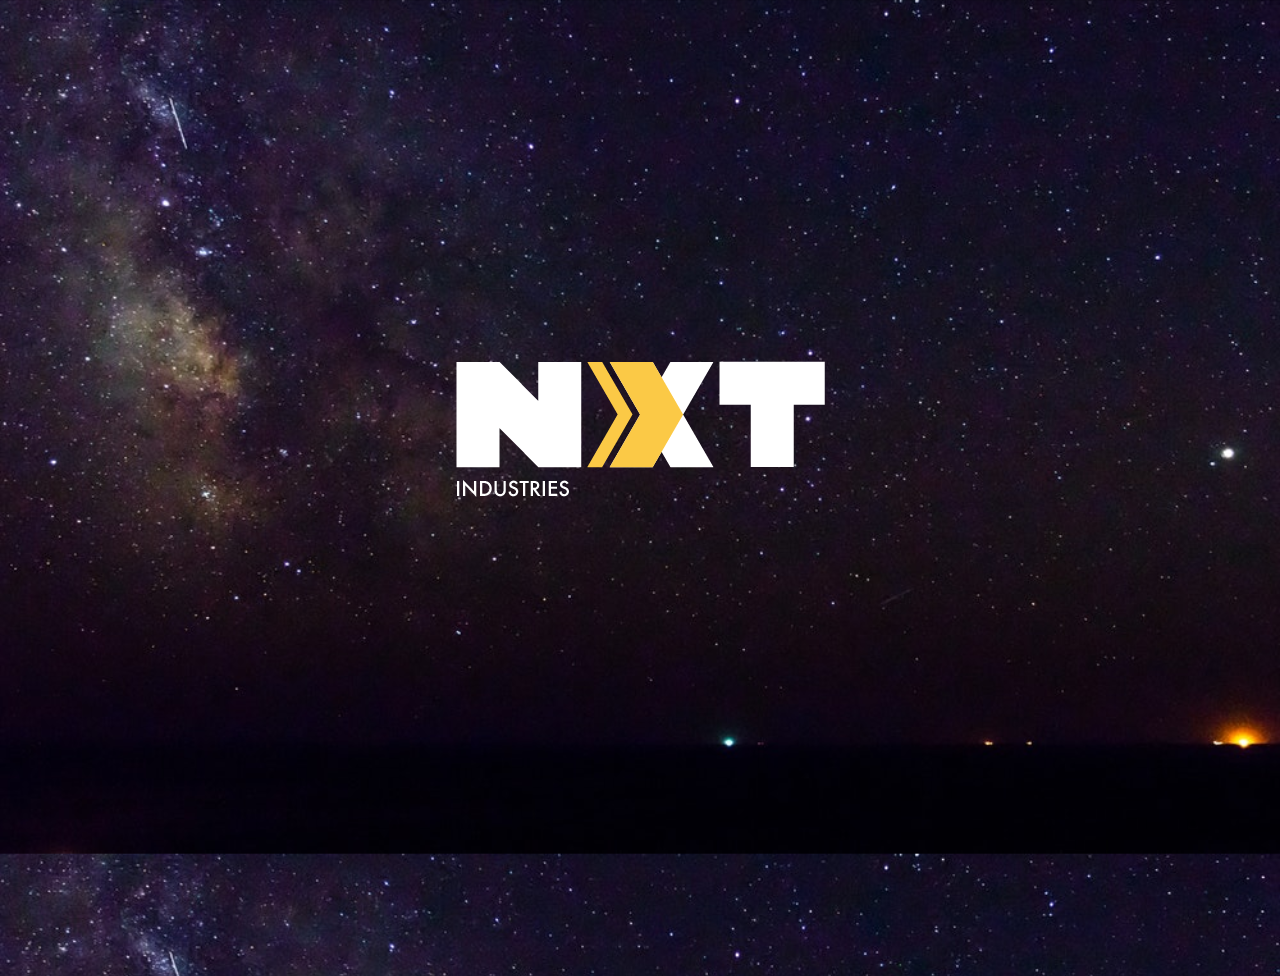
==== index.html @ e03101c5 "Desktop Version 1.1" ====
<!DOCTYPE html>
<html lang="en">
<head>
    <meta charset="UTF-8">
    <meta name="viewport" content="width=device-width, initial-scale=1.0">
    <meta http-equiv="X-UA-Compatible" content="ie=edge">
    <link href="https://fonts.googleapis.com/css?family=Ubuntu&display=swap" rel="stylesheet">
    <link rel="stylesheet" href="styles.css">
    <title>NXT Industries</title>
</head>
<body>
    <div class="planet1-container">
        <img src="images/planet1.png" alt="" class="planet1">
    </div>
    <div class="planet2-container">
        <img src="images/planet2.png" alt="" class="planet2">
    </div>
    <div class="planet3-container">
        <img src="images/planet3.png" alt="" class="planet3">
    </div>
    
    <div class="container">
        <div class="x">
            <img src="images/nxtlogo.png" alt="" class="mainlogo">
        </div>
        <div class="y">
            <button class="button">Take the Trip</button>
        </div>
    </div>
    <script>
        
    </script>
</body>
</html>
---- styles.css ----
html, body {
    margin: 0;
    padding: 0;
    width: 100%;
   }
   
   body {
    height: 100vh;
    display: flex;
    justify-content: center;
    align-items: center;
    background: url('images/background.jpeg');
    background-size: 100vw;
    background-repeat: none;
    position: relative; 
   }

   .planet1{
       width: 10%;
       filter: blur(1px);
       position: absolute;
       top: 5%;
       right: 5%;
       z-index: 1;
       animation: planet1 1.5s;
       animation-fill-mode: forwards;
       animation-delay: 1.7s;
       opacity: 0;
       animation-timing-function: ease;
   }

   @keyframes planet1 {
        from{
            opacity: 0;
            transform: translateX(-5px)
        }
        to{
            opacity: 1;
            transform: translateX(5px)
            
        }
   }
   
   .planet2{
       width: 20%;
       filter: blur(1px);
       position: absolute;
       top: 80%;
       right: 90%;
       z-index: 2;
       animation: planet2 1.5s;
       animation-fill-mode: forwards;
       animation-delay: 1.9s;
       opacity: 0;
       animation-timing-function: ease;
   }

   @keyframes planet2 {
    from{
        opacity: 0;
        /* transform: translate(10px); */
    }
    to{
        opacity: 1;
        transform: translate(-10px);
    }
}
   
   .planet3{
       width: 15%;
       filter: blur(1px);
       position: absolute;
       top: 25%;
       right: 60%;
       z-index: 3;
       animation: planet3 1.5s;
       animation-fill-mode: forwards;
       animation-delay: 2.1s;
       opacity: 0;
       animation-timing-function: ease-out;
   }

   @keyframes planet3 {
    from{
        opacity: 0;
        transform: translate(-40px);
    }
    to{
        opacity: 1;
    }
}

   .container{
    display: grid;
    width: 70vw;
    grid-template-rows: 3fr 1fr;
    z-index: 5;
   }

   .x, .y{
    display: flex;
    justify-content: center;
    align-items: center; 
   }

   .x{
       animation: logo 1s;
   }

   @keyframes logo{
       from{
           opacity: 0;
        }
        
        to{
            opacity: 1;
            animation-fill-mode: forwards;
       }
   }

   .y{
    animation: btnY 1.5s;
    animation-delay: 1s;
    animation-fill-mode: forwards;
    opacity: 0;
}

@keyframes btnY{
    from{
        opacity: 0;
     }
     
     to{
         opacity: 1;
    }
}
    
   .button {
    background: none;
    color: whitesmoke;
    width: 240px;
    height: 40px;
    border: 1px solid whitesmoke;
    font-size: 18px;
    border-radius: 20px;
    transition: .6s;
    overflow: hidden;
   }
   
   .button:focus {
    outline: none;
   }
   
   .button:hover {
    background: white;
    cursor: pointer;
    color: black;
    transform: scale(1.05);
   }
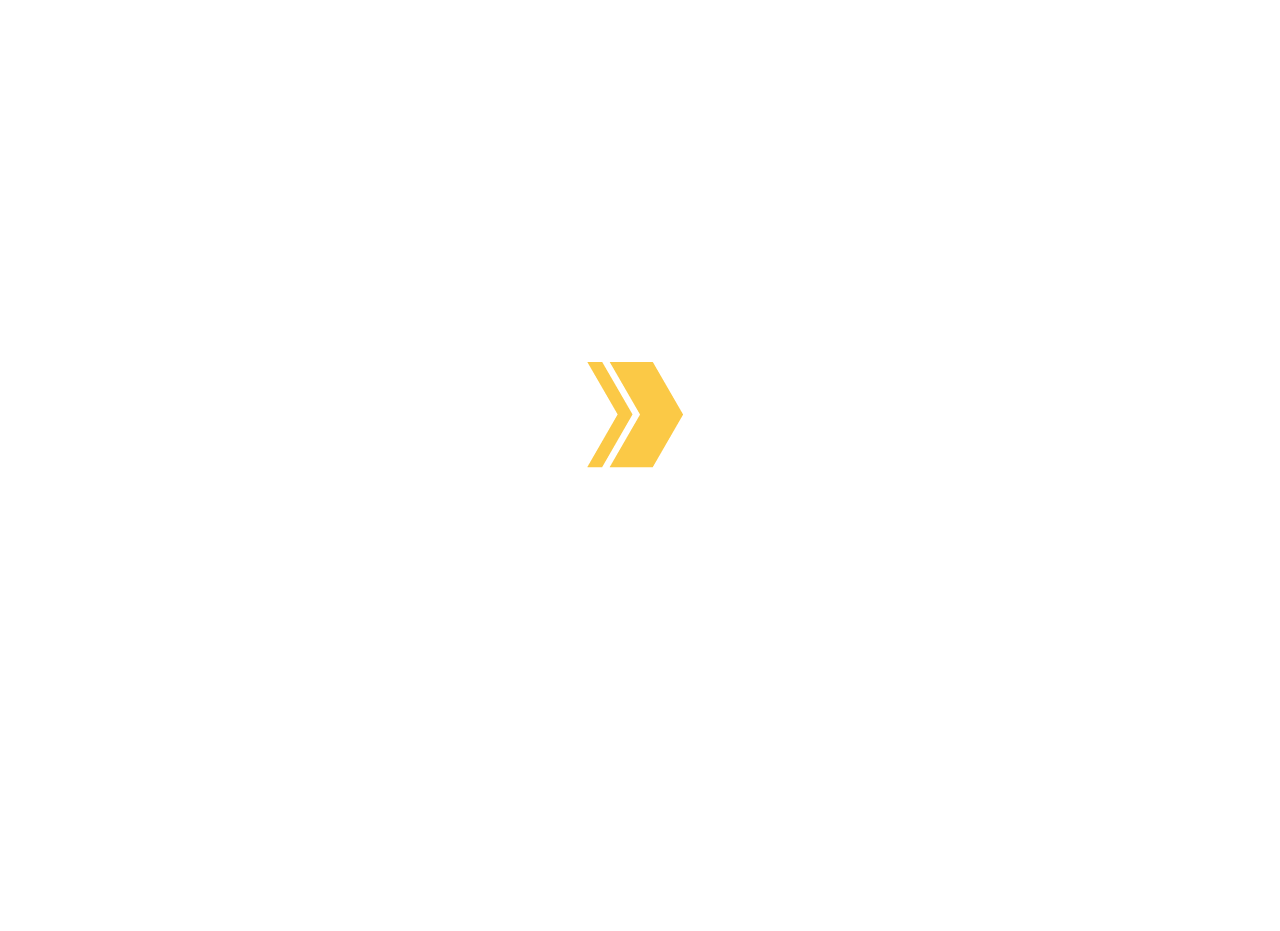
==== commit 51e2c18f: "Desktop Version 1.7" ====
--- a/index.html
+++ b/index.html
@@ -5,30 +5,32 @@
     <meta name="viewport" content="width=device-width, initial-scale=1.0">
     <meta http-equiv="X-UA-Compatible" content="ie=edge">
     <link href="https://fonts.googleapis.com/css?family=Ubuntu&display=swap" rel="stylesheet">
-    <link rel="stylesheet" href="styles.css">
+    <link rel="stylesheet" href="/styles/styles.css">
     <title>NXT Industries</title>
 </head>
 <body>
     <div class="planet1-container">
-        <img src="images/planet1.png" alt="" class="planet1">
+        <img src="/images/planet1.png" alt="" class="planet1">
     </div>
     <div class="planet2-container">
-        <img src="images/planet2.png" alt="" class="planet2">
+        <img src="/images/planet2.png" alt="" class="planet2">
     </div>
     <div class="planet3-container">
-        <img src="images/planet3.png" alt="" class="planet3">
+        <img src="/images/planet3.png" alt="" class="planet3">
     </div>
     
     <div class="container">
         <div class="x">
-            <img src="images/nxtlogo.png" alt="" class="mainlogo">
+            <img src="/images/nxtlogo.png" alt="" class="mainlogo">
         </div>
         <div class="y">
-            <button class="button">Take the Trip</button>
+            <a href="solar-system.html">
+                <button class="button" >Take the Trip</button>
+            </a>
         </div>
     </div>
     <script>
         
     </script>
 </body>
-</html>+</html>
--- a/styles/styles.css
+++ b/styles/styles.css
@@ -0,0 +1,519 @@
+html{
+    margin: 0;
+    padding: 0;
+    height: 100%;
+    width: 100%;
+   }
+   
+body {
+    margin: 0;
+    padding: 0;
+    height: 100vh;
+    display: flex;
+    justify-content: center;
+    align-items: center;
+    background: url('../images/background.jpg');
+    background-size: 100% 100%;
+    background-repeat: none;
+    position: relative;
+    font-family: Ubuntu; 
+    color: white;
+   }
+
+.planet1{
+    width: 10%;
+    filter: blur(.5px);
+    position: absolute;
+    top: 5%;
+    right: 5%;
+    z-index: 1;
+    animation: planet1 1.5s;
+    animation-fill-mode: forwards;
+    animation-delay: 1.7s;
+    opacity: 0;
+    animation-timing-function: ease;
+}
+
+@keyframes planet1 {
+    from{
+        opacity: 0;
+        transform: translateX(-5px)
+    }
+    to{
+        opacity: 1;
+        transform: translateX(5px)   
+    }
+}
+   
+.planet2{
+    width: 20%;
+    filter: blur(.5px);
+    position: absolute;
+    top: 75%;
+    right: 89%;
+    z-index: 2;
+    animation: planet2 1.5s;
+    animation-fill-mode: forwards;
+    animation-delay: 1.9s;
+    opacity: 0;
+    animation-timing-function: ease;
+}
+
+@keyframes planet2 {
+    from{
+        opacity: 0;
+        /* transform: translate(10px); */
+    }
+    to{
+        opacity: 1;
+        transform: translate(-10px);
+    }
+}
+   
+   .planet3{
+       width: 15%;
+       filter: blur(.5px);
+       position: absolute;
+       top: 20%;
+       right: 60%;
+       z-index: 3;
+       animation: planet3 1.5s;
+       animation-fill-mode: forwards;
+       animation-delay: 2.1s;
+       opacity: 0;
+       animation-timing-function: ease-out;
+   }
+
+   @keyframes planet3 {
+    from{
+        opacity: 0;
+        transform: translate(-40px);
+    }
+    to{
+        opacity: 1;
+    }
+}
+
+.container{
+    display: grid;
+    width: 70vw;
+    grid-template-rows: 3fr 1fr;
+    z-index: 5;
+    background: transparent;
+}
+
+.x, .y{
+    display: flex;
+    justify-content: center;
+    align-items: center; 
+}
+
+.x{
+    animation: logo 1s;
+}
+
+@keyframes logo{
+    from{
+        opacity: 0;
+    }
+        
+    to{
+        opacity: 1;
+        animation-fill-mode: forwards;
+    }
+}
+
+.y{
+    animation: btnY 1.5s;
+    animation-delay: 1s;
+    animation-fill-mode: forwards;
+    opacity: 0;
+}
+
+@keyframes btnY{
+    from{
+        opacity: 0;
+     }
+     
+     to{
+         opacity: 1;
+    }
+}
+    
+.button {
+    background: none;
+    color: whitesmoke;
+    width: 240px;
+    height: 40px;
+    border: 1px solid whitesmoke;
+    font-size: 18px;
+    border-radius: 20px;
+    transition: .6s;
+    outline: none;
+}
+   
+.button:hover {
+    background: white;
+    cursor: pointer;
+    color: black;
+    transform: scale(1.05);
+}
+
+/* --- MEDIA QUERIES --- */
+
+@media only screen and (max-width: 768px){
+    .mainlogo{
+        width: 70vw;
+    }
+
+    .button{
+        width: 200px;
+        height: 30px;
+        font-size: 14px;
+        animation: changeColor 1.5s;
+        animation-iteration-count: infinite;
+        animation-timing-function: ease;
+        animation-direction: alternate-reverse;
+        animation-delay: 3s;
+    }
+
+    @keyframes changeColor{
+        from{
+            transform: scale(1);
+            color: black;
+            background: whitesmoke;
+        }
+        to{
+            transform: scale(1);
+            color: white;
+            background: none;
+        }
+    }
+
+    .planet1{
+        width: 15%;
+    }
+
+    .planet2{
+        width: 40%;
+        top: 70%;
+        right: 80%;
+    }
+
+    .planet3{
+        width: 20%;
+        top: 25%;
+        right: 70%;
+    }
+}
+
+@media only screen and (max-width: 480px){
+    .mainlogo{
+        width: 70vw;
+    }
+
+    .button{
+        width: 200px;
+        height: 30px;
+        font-size: 14px;
+        animation: changeColor 1.5s;
+        animation-iteration-count: infinite;
+        animation-timing-function: ease;
+        animation-direction: alternate-reverse;
+        animation-delay: 3s;
+    }
+
+    @keyframes changeColor{
+        from{
+            transform: scale(1);
+            color: black;
+            background: whitesmoke;
+        }
+        to{
+            transform: scale(1);
+            color: white;
+            background: none;
+        }
+    }
+
+    .planet1{
+        width: 15%;
+    }
+
+    .planet2{
+        width: 30%;
+        top: 70%;
+        right: 80%;
+    }
+
+    .planet3{
+        width: 25%;
+        top: 30%;
+        right: 65%;
+    }
+}
+
+/* SOLAR SYSTEM */
+
+.sun-container{
+    position: absolute;
+    right: 75%;
+    top: 65%;
+
+}
+
+.solarsystem-sun{
+    width: 45vw;
+    margin: 0;
+    padding: 0;
+    /* display: none; */
+}
+
+.sun-container2{
+    position: absolute;
+    right: 75%;
+    top: 65%;
+}
+
+.solarsystem-sun2{
+    width: 45vw;
+    margin: 0;
+    padding: 0;
+    opacity: 0.5;
+    transform: rotate(30deg);
+    animation: sunopacity2 1s;
+    animation-iteration-count: infinite;
+    animation-timing-function: ease;
+    animation-direction: alternate;
+}
+
+@keyframes sunopacity2{
+    from{
+        opacity: 0;
+    }
+    to{
+        opacity: 0.5;
+    }
+}
+
+.mercury-container{
+    position: absolute;
+    right: 78%;
+    top: 72%;
+    animation: mercury 2s;
+    animation-timing-function: ease;
+    animation-fill-mode: forwards;
+    opacity: 0;
+}
+
+@keyframes mercury{
+    from{
+        opacity: 0;
+    }
+    to{
+        opacity: 1;
+    }
+}
+
+.solarsystem-mercury{
+    width: 4vw;
+    margin: 0;
+    padding: 0;
+}
+
+.venus-container{
+    position: absolute;
+    right: 72%;
+    top: 64%;
+    animation: venus 2s;
+    animation-delay: .8s;
+    animation-timing-function: ease;
+    animation-fill-mode: forwards;
+    opacity: 0;
+}
+
+@keyframes venus{
+    from{
+        opacity: 0;
+    }
+    to{
+        opacity: 1;
+    }
+}
+
+.solarsystem-venus{
+    width: 6vw;
+    margin: 0;
+    padding: 0;
+}
+.earth-container{
+    position: absolute;
+    right: 62%;
+    top: 54%;
+    animation: earth 2s;
+    animation-delay: 1.6s;
+    animation-timing-function: ease;
+    animation-fill-mode: forwards;
+    opacity: 0;
+}
+
+@keyframes earth{
+    from{
+        opacity: 0;
+    }
+    to{
+        opacity: 1;
+    }
+}
+
+.solarsystem-earth{
+    width: 9vw;
+    margin: 0;
+    padding: 0;
+}
+.mars-container{
+    position: absolute;
+    right: 55%;
+    top: 51%;
+    animation: mars 2s;
+    animation-delay: 2.4s;
+    animation-timing-function: ease;
+    animation-fill-mode: forwards;
+    opacity: 0;
+}
+
+@keyframes mars{
+    from{
+        opacity: 0;
+    }
+    to{
+        opacity: 1;
+    }
+}
+
+
+.solarsystem-mars{
+    width: 5vw;
+    margin: 0;
+    padding: 0;
+}
+.jupiter-container{
+    position: absolute;
+    right: 40%;
+    top: 31%;
+    animation: jupiter 2s;
+    animation-delay: 3.2s;
+    animation-timing-function: ease;
+    animation-fill-mode: forwards;
+    opacity: 0;
+}
+
+@keyframes jupiter{
+    from{
+        opacity: 0;
+    }
+    to{
+        opacity: 1;
+    }
+}
+
+.solarsystem-jupiter{
+    width: 15vw;
+    margin: 0;
+    padding: 0;
+}
+.saturn-container{
+    position: absolute;
+    right: 25%;
+    top: 21%;
+    animation: jupiter 2s;
+    animation-delay: 4s;
+    animation-timing-function: ease;
+    animation-fill-mode: forwards;
+    opacity: 0;
+}
+
+@keyframes jupiter{
+    from{
+        opacity: 0;
+    }
+    to{
+        opacity: 1;
+    }
+}
+
+.solarsystem-saturn{
+    width: 16vw;
+    margin: 0;
+    padding: 0;
+}
+.uranus-container{
+    position: absolute;
+    right: 14%;
+    top: 15%;
+    animation: uranus 2s;
+    animation-delay: 4.8s;
+    animation-timing-function: ease;
+    animation-fill-mode: forwards;
+    opacity: 0;
+}
+
+@keyframes uranus{
+    from{
+        opacity: 0;
+    }
+    to{
+        opacity: 1;
+    }
+}
+
+.solarsystem-uranus{
+    width: 12vw;
+    margin: 0;
+    padding: 0;
+}
+.neptune-container{
+    position: absolute;
+    right: 3%;
+    top: 8%;
+    animation: neptune 2s;
+    animation-delay: 5.6s;
+    animation-timing-function: ease;
+    animation-fill-mode: forwards;
+    opacity: 0;
+}
+
+@keyframes neptune{
+    from{
+        opacity: 0;
+    }
+    to{
+        opacity: 1;
+    }
+}
+
+.solarsystem-neptune{
+    width: 10vw;
+    margin: 0;
+    padding: 0;
+}
+
+.logo-container{
+    width: 4vw;
+    margin: 0;
+    padding: 0;
+}
+
+.logo{
+    width: 22vw;
+    position: absolute;
+    top: 0;
+    left: 0;
+}
+
+.txt-container{
+    position: absolute;
+    top: 20%;
+    left: 3%;
+    line-height: 22px;
+}